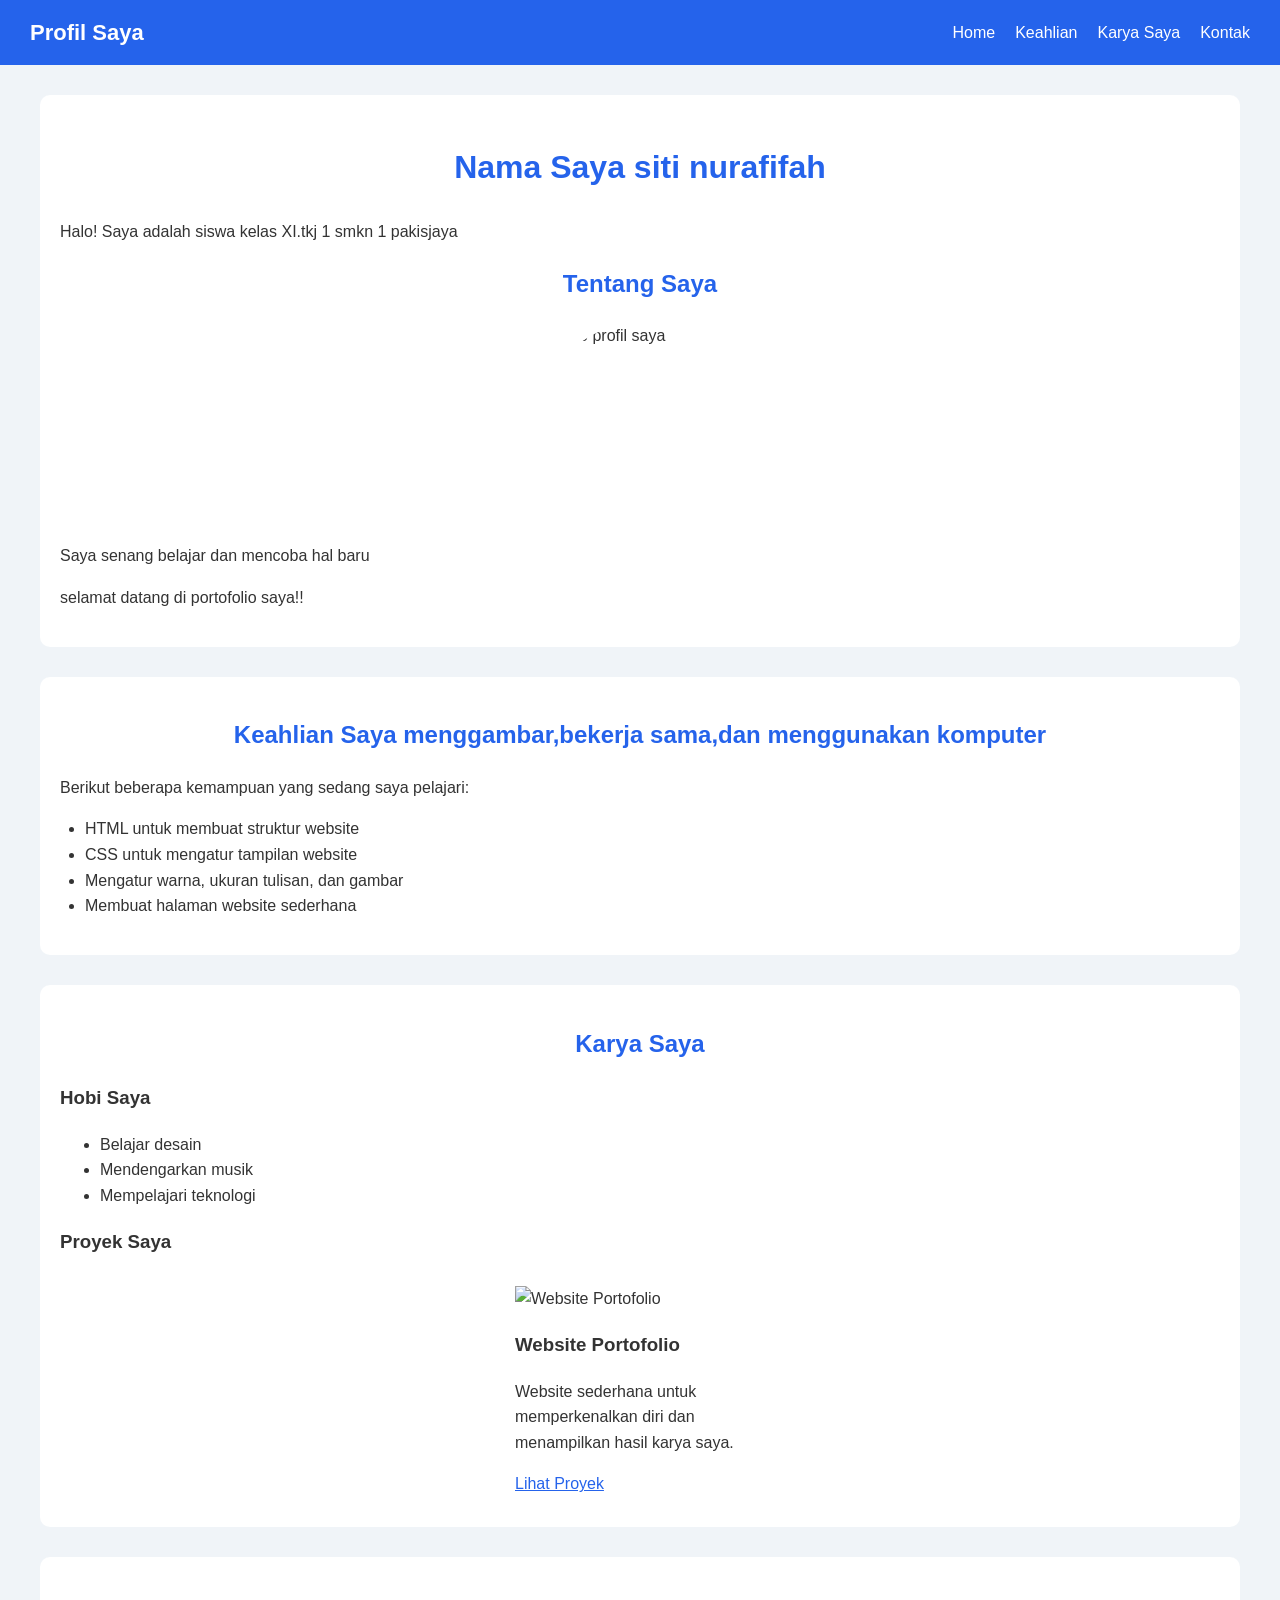
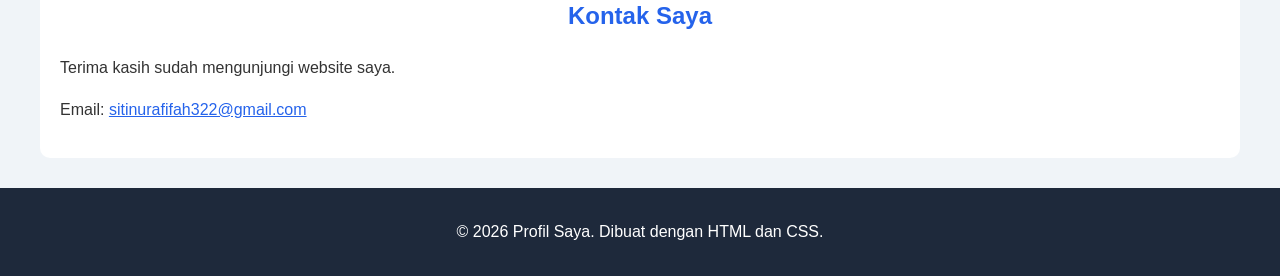
==== index.html @ ff64c647 "Rename Afifah.html to index.html" ====
<!DOCTYPE html>
<html lang="id">
<head>
    <meta charset="UTF-8">
    <meta name="viewport" content="width=device-width, initial-scale=1.0">
    <title>Profil Saya</title>

    <!-- Menghubungkan HTML dengan CSS -->
    <link rel="stylesheet" href="style.css">
    <link rel="stylesheet" href="responsive.css">
</head>
<body>

    <!-- NAVBAR: BAGIAN BARU -->
    <nav>
        <div class="logo">Profil Saya</div>

        <ul>
            <li><a href="#home">Home</a></li>
            <li><a href="#keahlian">Keahlian</a></li>
            <li><a href="#karya">Karya Saya</a></li>
            <li><a href="#kontak">Kontak</a></li>
        </ul>
    </nav>

    <!-- HOME: PENGEMBANGAN KONTEN LAMA -->
    <section id="home">
        <h1>Nama Saya siti nurafifah</h1>

        <p>
            Halo! Saya adalah siswa kelas XI.tkj 1 smkn 1 pakisjaya
           
        </p>

        <h2>Tentang Saya</h2>

        <img
            src="afifah.webp"
            alt="Foto profil saya"
            class="foto-profil"
        >

        <p>
            Saya senang belajar dan mencoba hal baru
           
        </p>

        <p>
            selamat datang di portofolio saya!!
          
        </p>
    </section>

    <!-- KEAHLIAN: BAGIAN BARU -->
    <section id="keahlian">
        <h2>Keahlian Saya menggambar,bekerja sama,dan menggunakan komputer</h2>

        <p>Berikut beberapa kemampuan yang sedang saya pelajari:</p>

        <ul class="daftar-keahlian">
            <li>HTML untuk membuat struktur website</li>
            <li>CSS untuk mengatur tampilan website</li>
            <li>Mengatur warna, ukuran tulisan, dan gambar</li>
            <li>Membuat halaman website sederhana</li>
        </ul>
    </section>

    <!-- KARYA SAYA -->
    <section id="karya">
        <h2>Karya Saya</h2>

        <h3>Hobi Saya</h3>

        <ul>
            <li>Belajar desain</li>
            <li>Mendengarkan musik</li>
            <li>Mempelajari teknologi</li>
        </ul>

        <h3>Proyek Saya</h3>

        <!-- WADAH UNTUK SEMUA CARD -->
        <div class="container-card">

            <!-- CARD 1 -->
            <div class="card">
                <img src="projekafifah/afifah .png"
                     alt="Website Portofolio">

                <h3>Website Portofolio</h3>

                <p>
                    Website sederhana untuk memperkenalkan
                    diri dan menampilkan hasil karya saya.
                </p>

                <a href="#">Lihat Proyek</a>
            </div>

           

        </div>
    </section>

    <!-- KONTAK: BAGIAN BARU -->
    <section id="kontak">
        <h2>Kontak Saya</h2>

        <p>Terima kasih sudah mengunjungi website saya.</p>

        
            <p>

                Email: 
                <a href="mailto: sitinurafifah322@gmail.com"> 
    
                           sitinurafifah322@gmail.com
                
            </a>
        </p>
    </section>

    <!-- FOOTER -->
    <footer>
        <p>&copy; 2026 Profil Saya. Dibuat dengan HTML dan CSS.</p>
    </footer>

</body>
</html>
---- style.css ----
/* PENGATURAN DASAR */
body {
    font-family: Arial, sans-serif;
    background-color: #f0f4f8;
    color: #333333;
    margin: 0;
    padding: 0;
    line-height: 1.6;
}

/* NAVBAR: BAGIAN BARU */
nav {
    background-color: #2563eb;
    color: white;
    display: flex;
    justify-content: space-between;
    align-items: center;
    padding: 15px 30px;
}

/* NAMA WEBSITE */
.logo {
    font-size: 22px;
    font-weight: bold;
}

/* DAFTAR MENU NAVBAR */
nav ul {
    list-style: none;
    display: flex;
    gap: 20px;
    margin: 0;
    padding: 0;
}

/* LINK MENU */
nav a {
    color: white;
    text-decoration: none;
    font-size: 16px;
}

/* EFEK SAAT KURSOR DIARAHKAN KE MENU */
nav a:hover {
    color: #facc15;
}

/* BAGIAN KONTEN WEBSITE */
section {
    background-color: white;
    margin: 25px auto;
    padding: 25px;
    max-width: 800px;
    border-radius: 10px;
}

/* JUDUL UTAMA */
h1 {
    color: #2563eb;
    font-size: 32px;
    text-align: center;
}

/* JUDUL BAGIAN */
h2 {
    color: #2563eb;
    text-align: center;
}

/* SUBJUDUL */
h3 {
    color: #333333;
}

/* PARAGRAF */
p {
    font-size: 16px;
}

/* FOTO PROFIL */
.foto-profil {
    display: block;
    width: 200px;
    height: 200px;
    object-fit: cover;
    border-radius: 50%;
    margin: 20px auto;
}

/* DAFTAR KEAHLIAN DAN HOBI */
.daftar-keahlian,
.daftar-hobi {
    padding-left: 25px;
}

/* LINK KARYA DAN EMAIL */
section a {
    color: #2563eb;
}

/* FOOTER */
footer {
    background-color: #1e293b;
    color: white;
    text-align: center;
    padding: 15px;
    margin-top: 30px;
}

/* PENYESUAIAN UNTUK LAYAR KECIL */
@media (max-width: 600px) {
    nav {
        flex-direction: column;
        gap: 15px;
        padding: 15px;
    }

    nav ul {
        flex-wrap: wrap;
        justify-content: center;
        gap: 12px;
    }

    nav a {
        font-size: 14px;
    }

    section {
        margin: 15px;
        padding: 18px;
    }
}
---- responsive.css ----
/* =================================
   RESPONSIVE LAPTOP / KOMPUTER
================================= */
@media (min-width: 1025px) {

    section {
        width: calc(100% - 80px);
        max-width: 1200px;
        margin: 30px auto;
        padding: 20px;
        box-sizing: border-box;
    }

    .container-card {
        display: flex;
        flex-direction: row;
        flex-wrap: wrap;
        justify-content: center;
        gap: 20px;
    }

    .card {
        width: 250px;
        margin: 10px;
        box-sizing: border-box;
    }

}

/* =================================
   RESPONSIVE TABLET
================================= */
@media (min-width: 601px) and (max-width: 1024px) {

    .container-card {
        justify-content: center;
        gap: 16px;
    }

    .card {
        box-sizing: border-box;
        width: 45%;
        margin: 0;
    }

}

/* =================================
   RESPONSIVE HP
================================= */
@media (max-width: 600px) {

    .container-card {
        flex-direction: column;
        flex-wrap: nowrap;
        align-items: center;
        gap: 16px;
    }

    .card {
        box-sizing: border-box;
        width: 90%;
        margin: 0;
    }

    nav {
        padding: 12px;
    }

    nav ul {
        gap: 10px;
        flex-wrap: wrap;
        justify-content: center;
    }

    nav a {
        font-size: 12px;
    }

    h1 {
        font-size: 26px;
    }

    h2 {
        font-size: 22px;
    }

    .card img {
        width: 100%;
        height: 150px;
        object-fit: cover;
    }

}
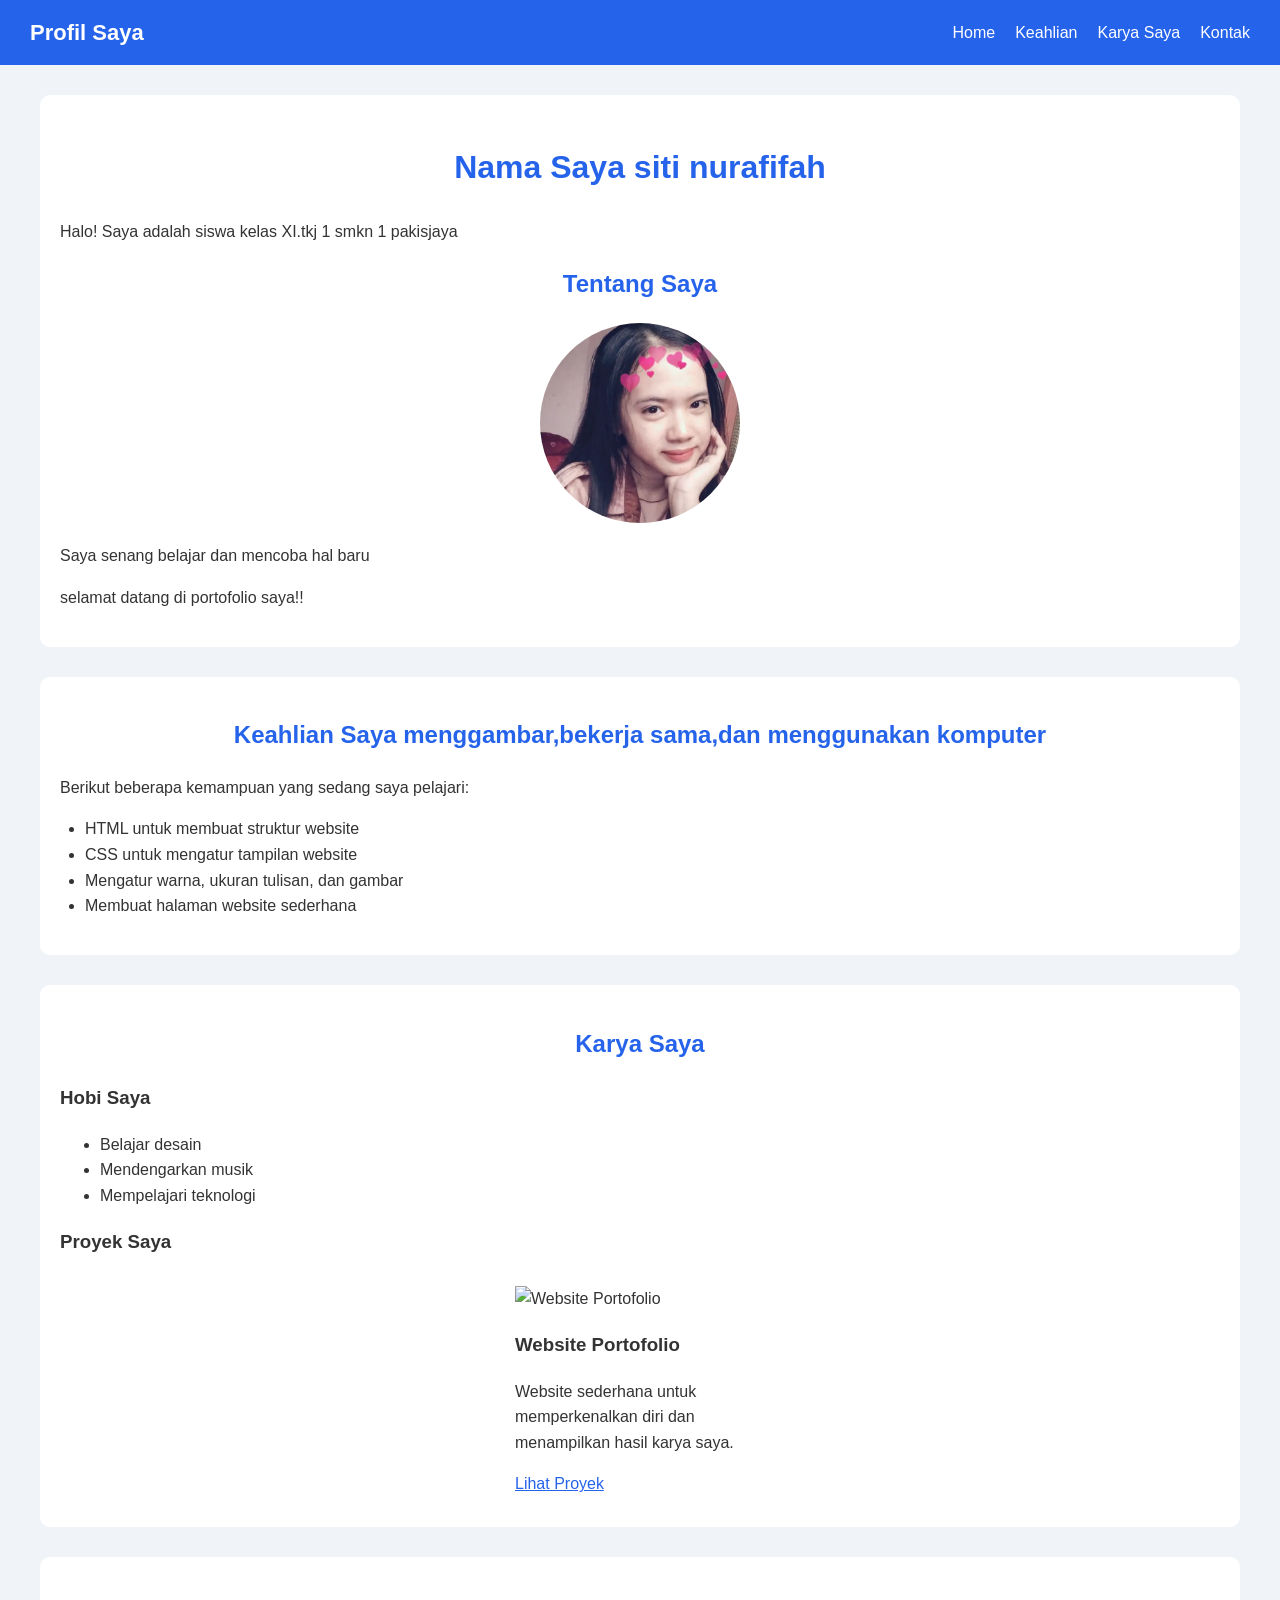
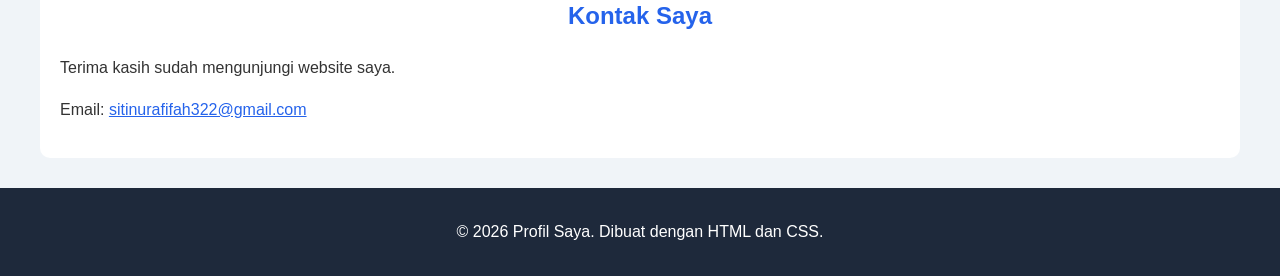
==== commit 653204aa: "Update index.html" ====
--- a/index.html
+++ b/index.html
@@ -35,7 +35,7 @@
         <h2>Tentang Saya</h2>
 
         <img
-            src="afifah.webp"
+            src="Afifah.webp"
             alt="Foto profil saya"
             class="foto-profil"
         >
@@ -84,7 +84,7 @@
 
             <!-- CARD 1 -->
             <div class="card">
-                <img src="projekafifah/afifah .png"
+                <img src="afifah .png"
                      alt="Website Portofolio">
 
                 <h3>Website Portofolio</h3>
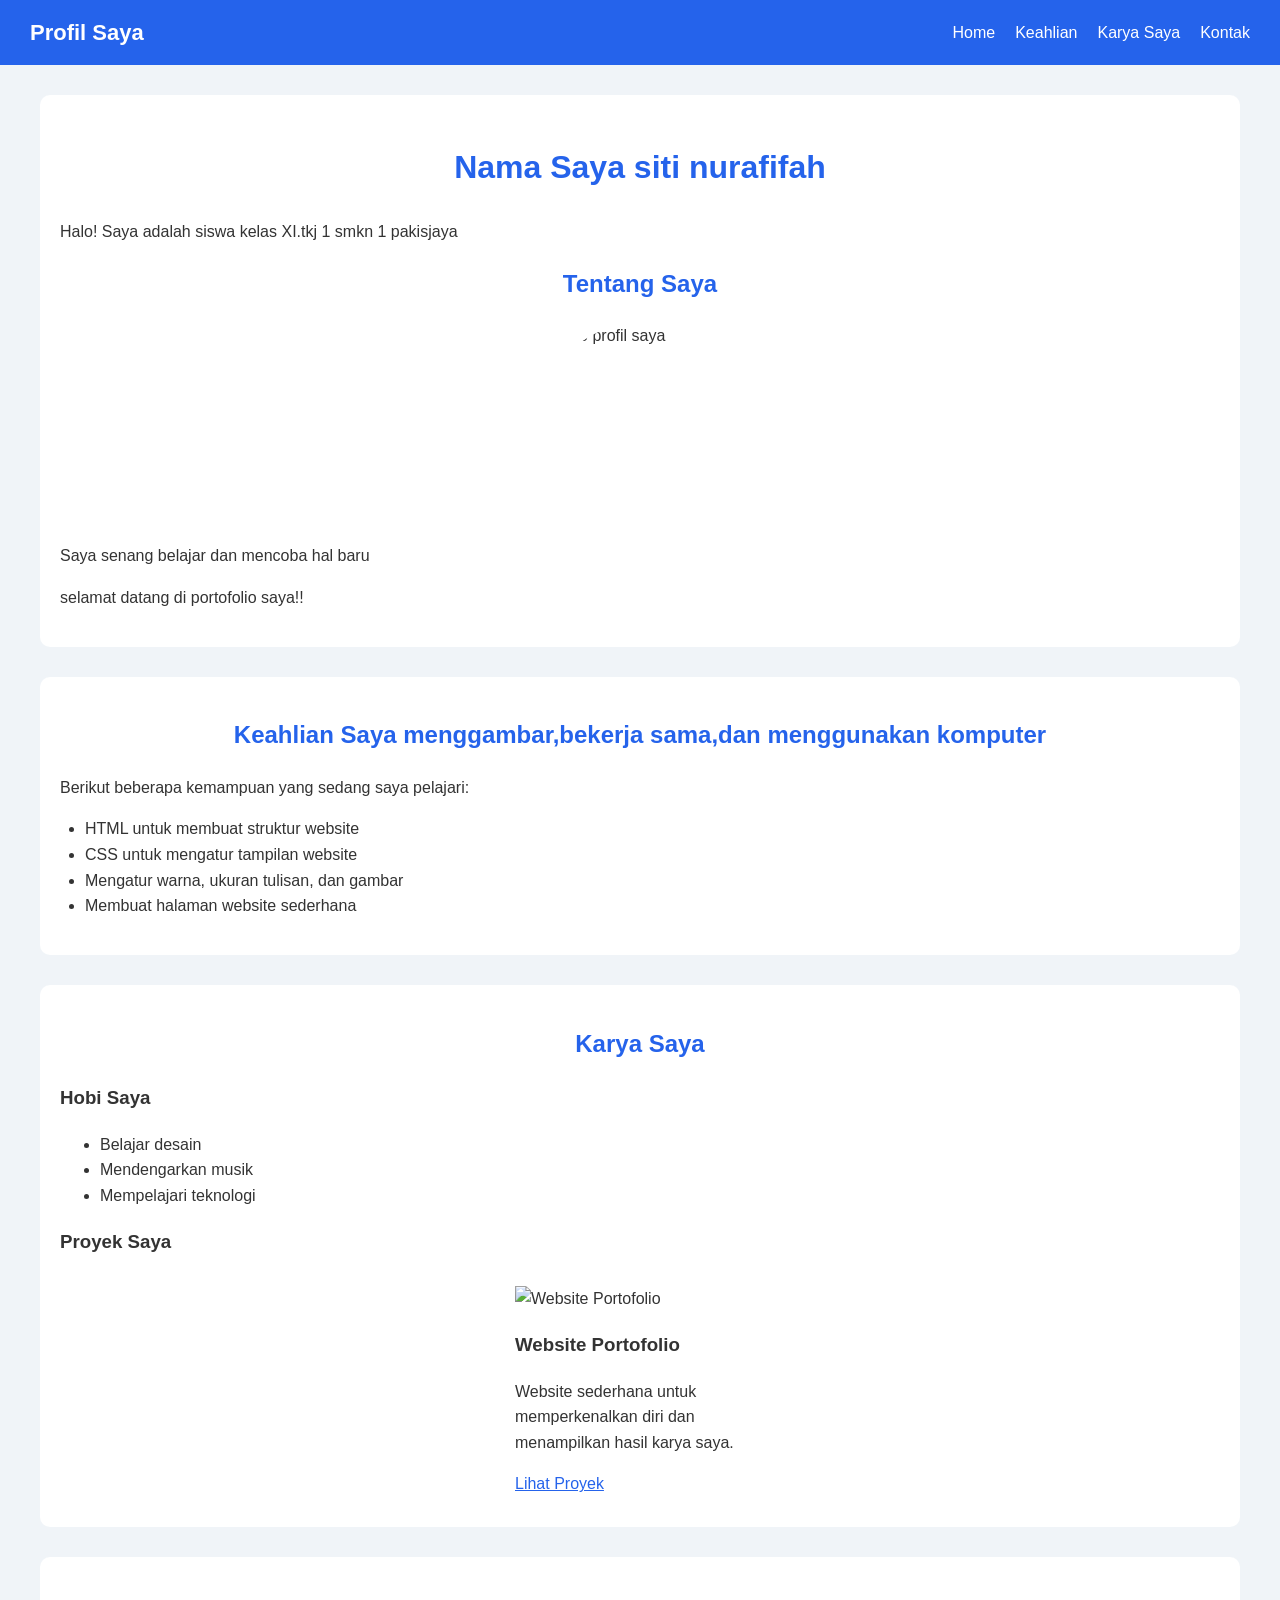
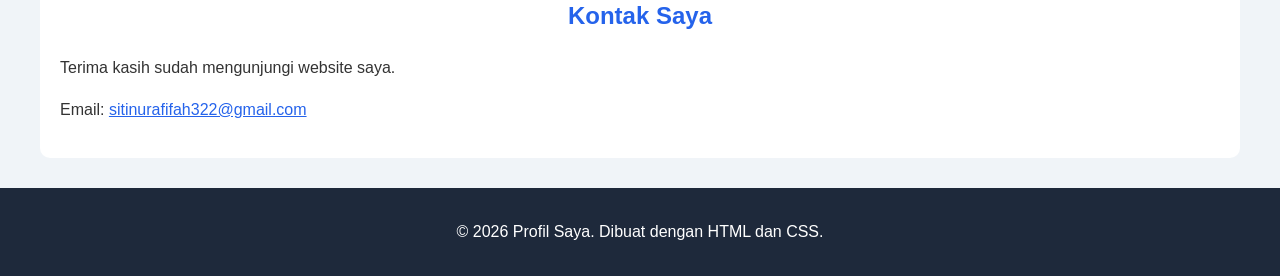
==== commit e15e9276: "Update index.html" ====
--- a/index.html
+++ b/index.html
@@ -35,7 +35,7 @@
         <h2>Tentang Saya</h2>
 
         <img
-            src="Afifah.webp"
+            src="afifah.webp"
             alt="Foto profil saya"
             class="foto-profil"
         >
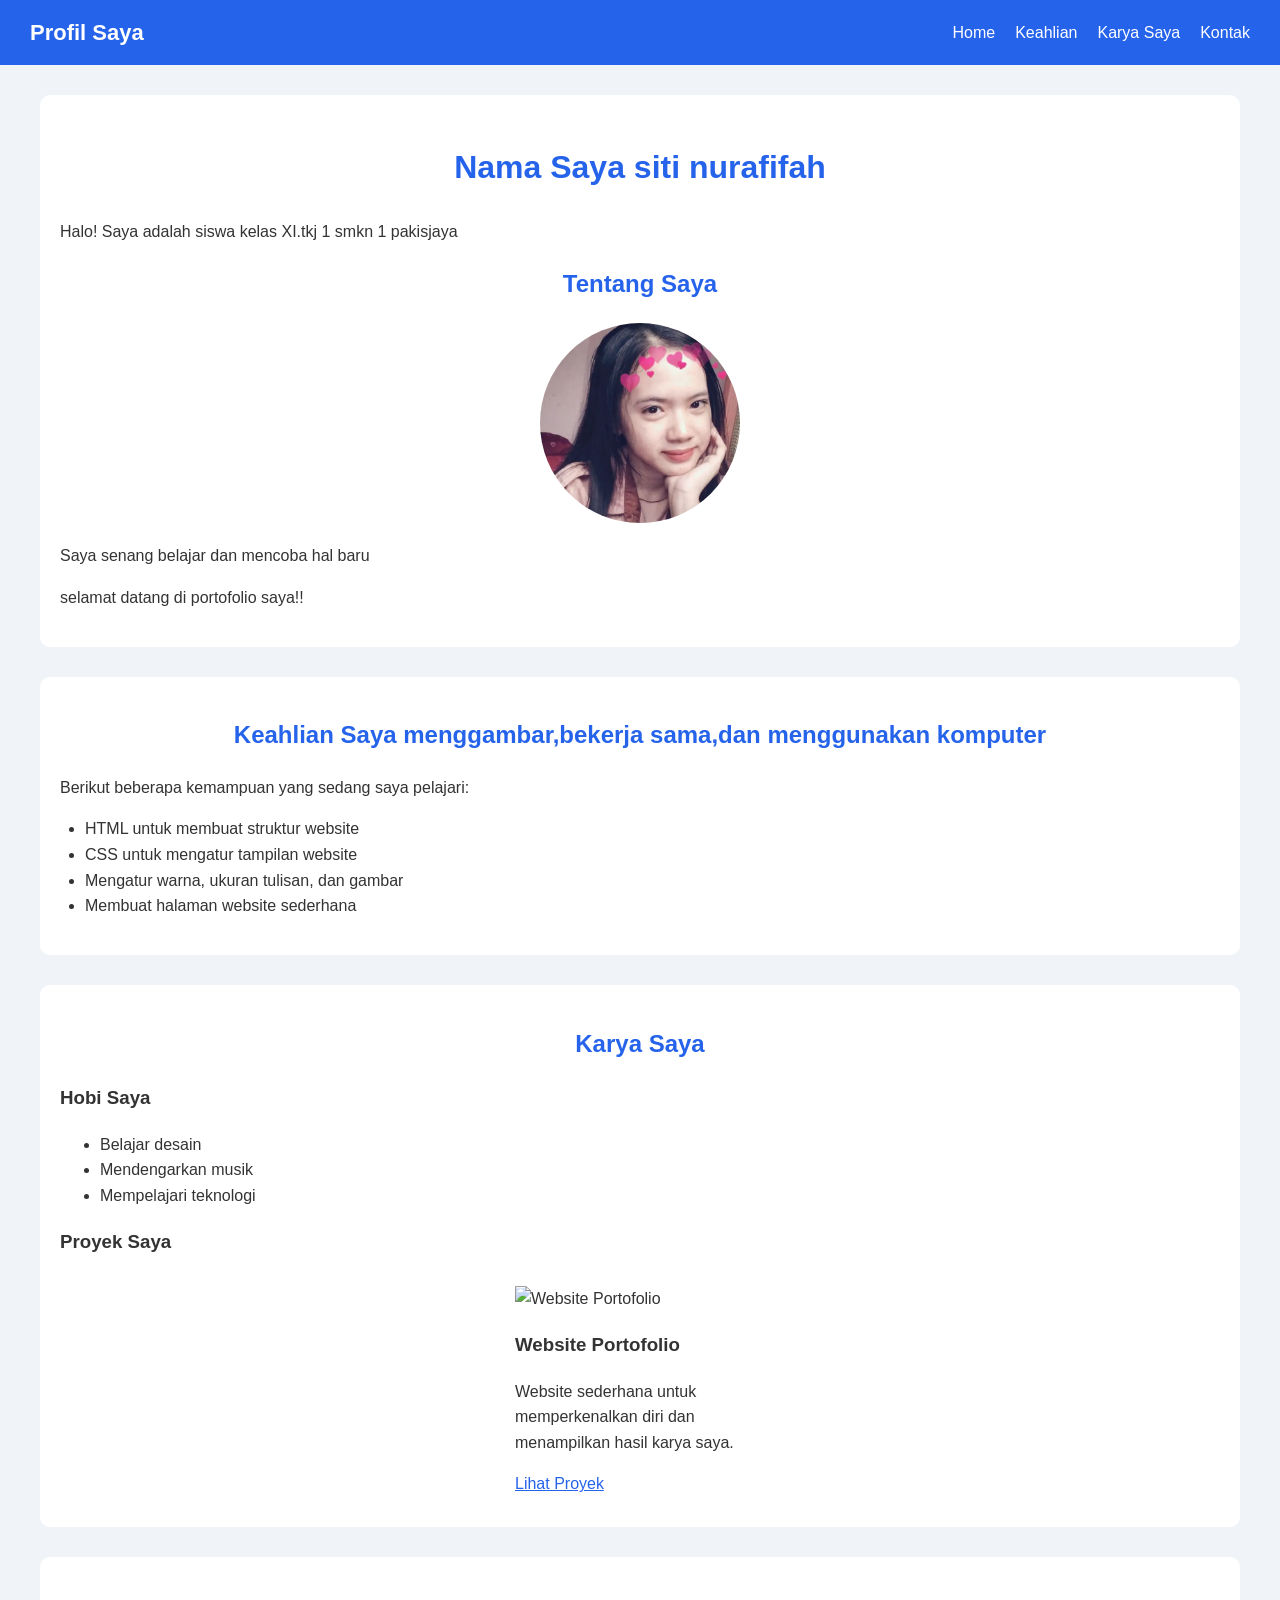
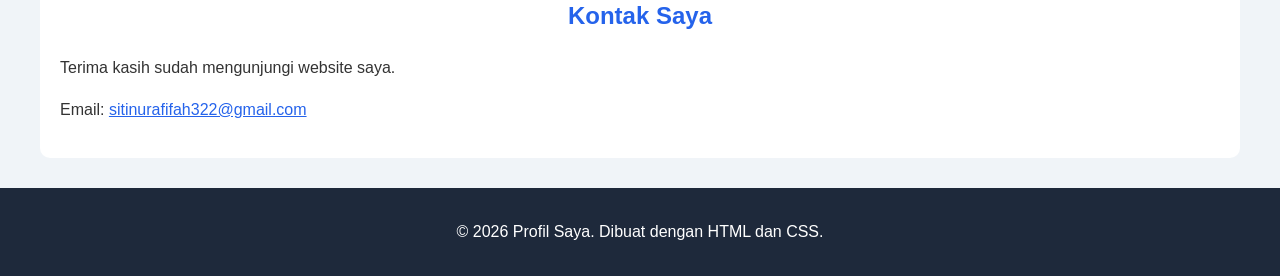
==== commit 955a95d8: "Update index.html" ====
--- a/index.html
+++ b/index.html
@@ -84,7 +84,7 @@
 
             <!-- CARD 1 -->
             <div class="card">
-                <img src="afifah .png"
+                <img src="afifah.png"
                      alt="Website Portofolio">
 
                 <h3>Website Portofolio</h3>
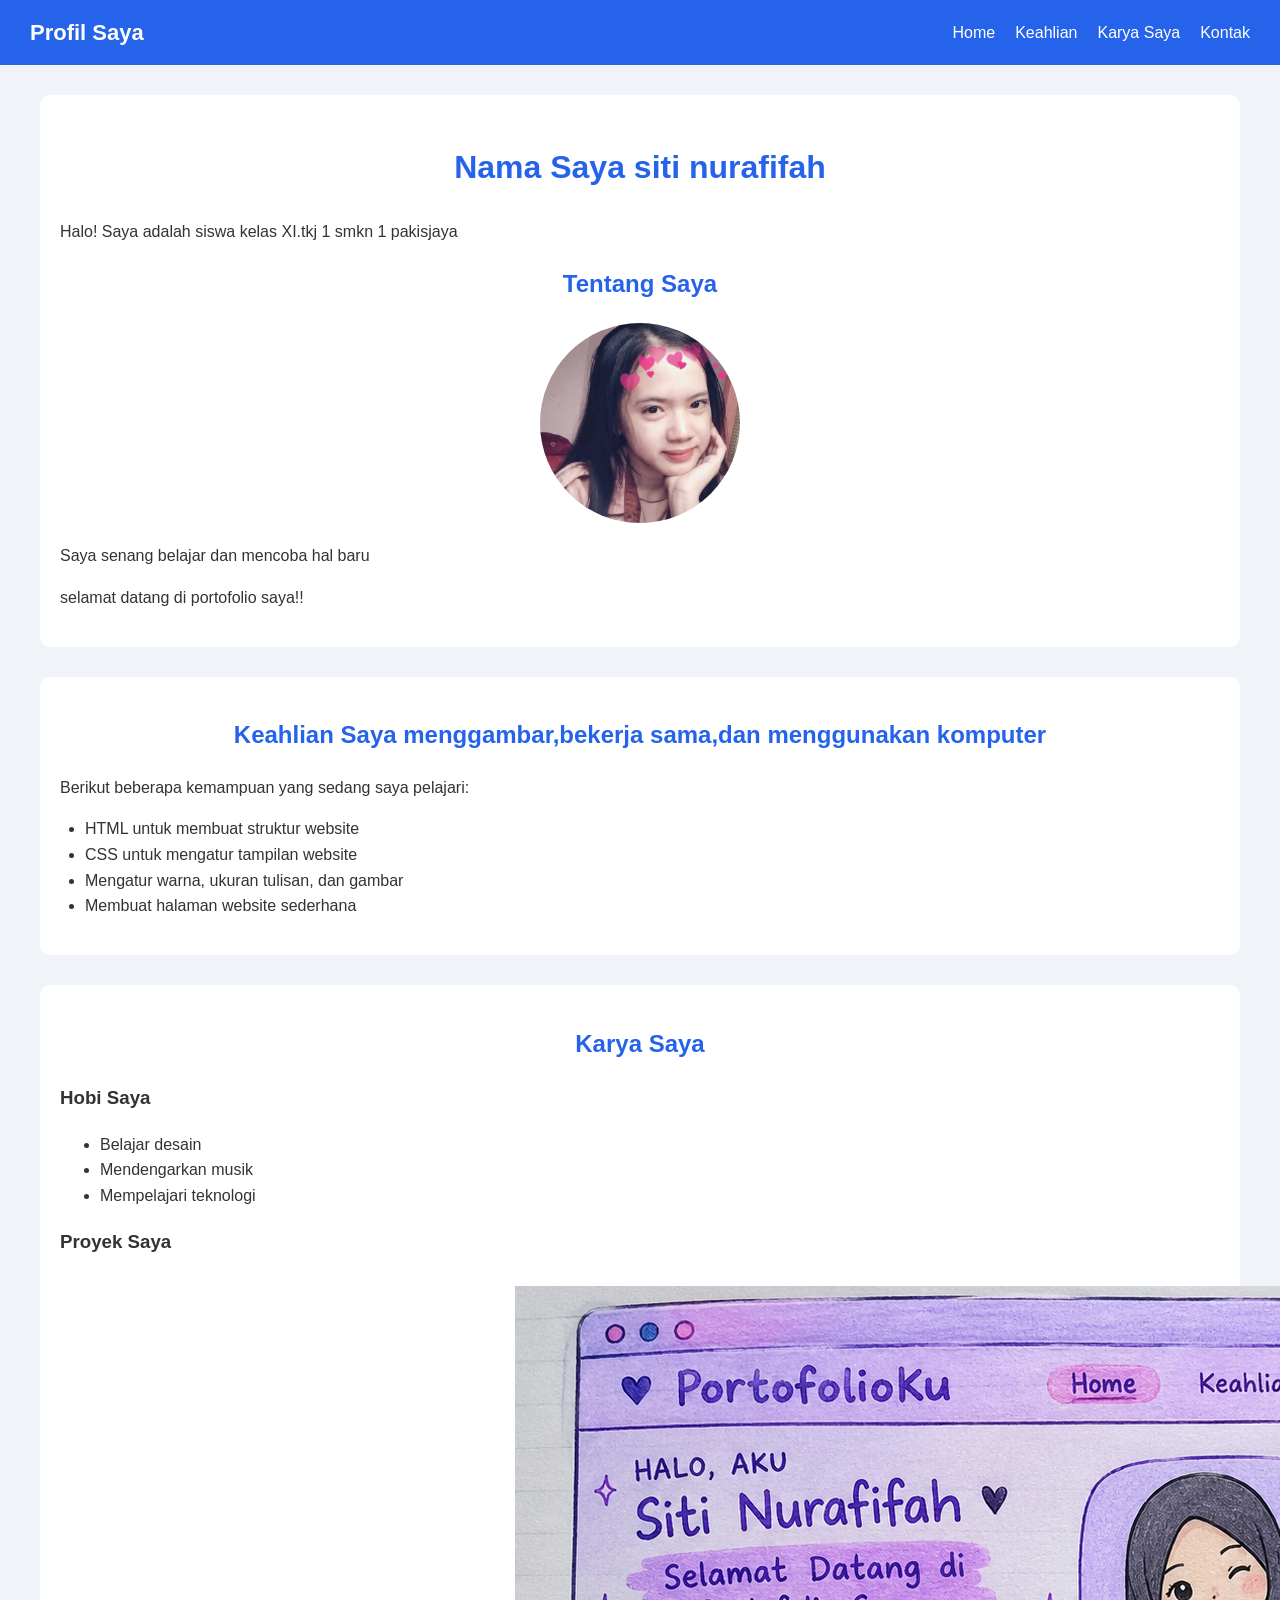
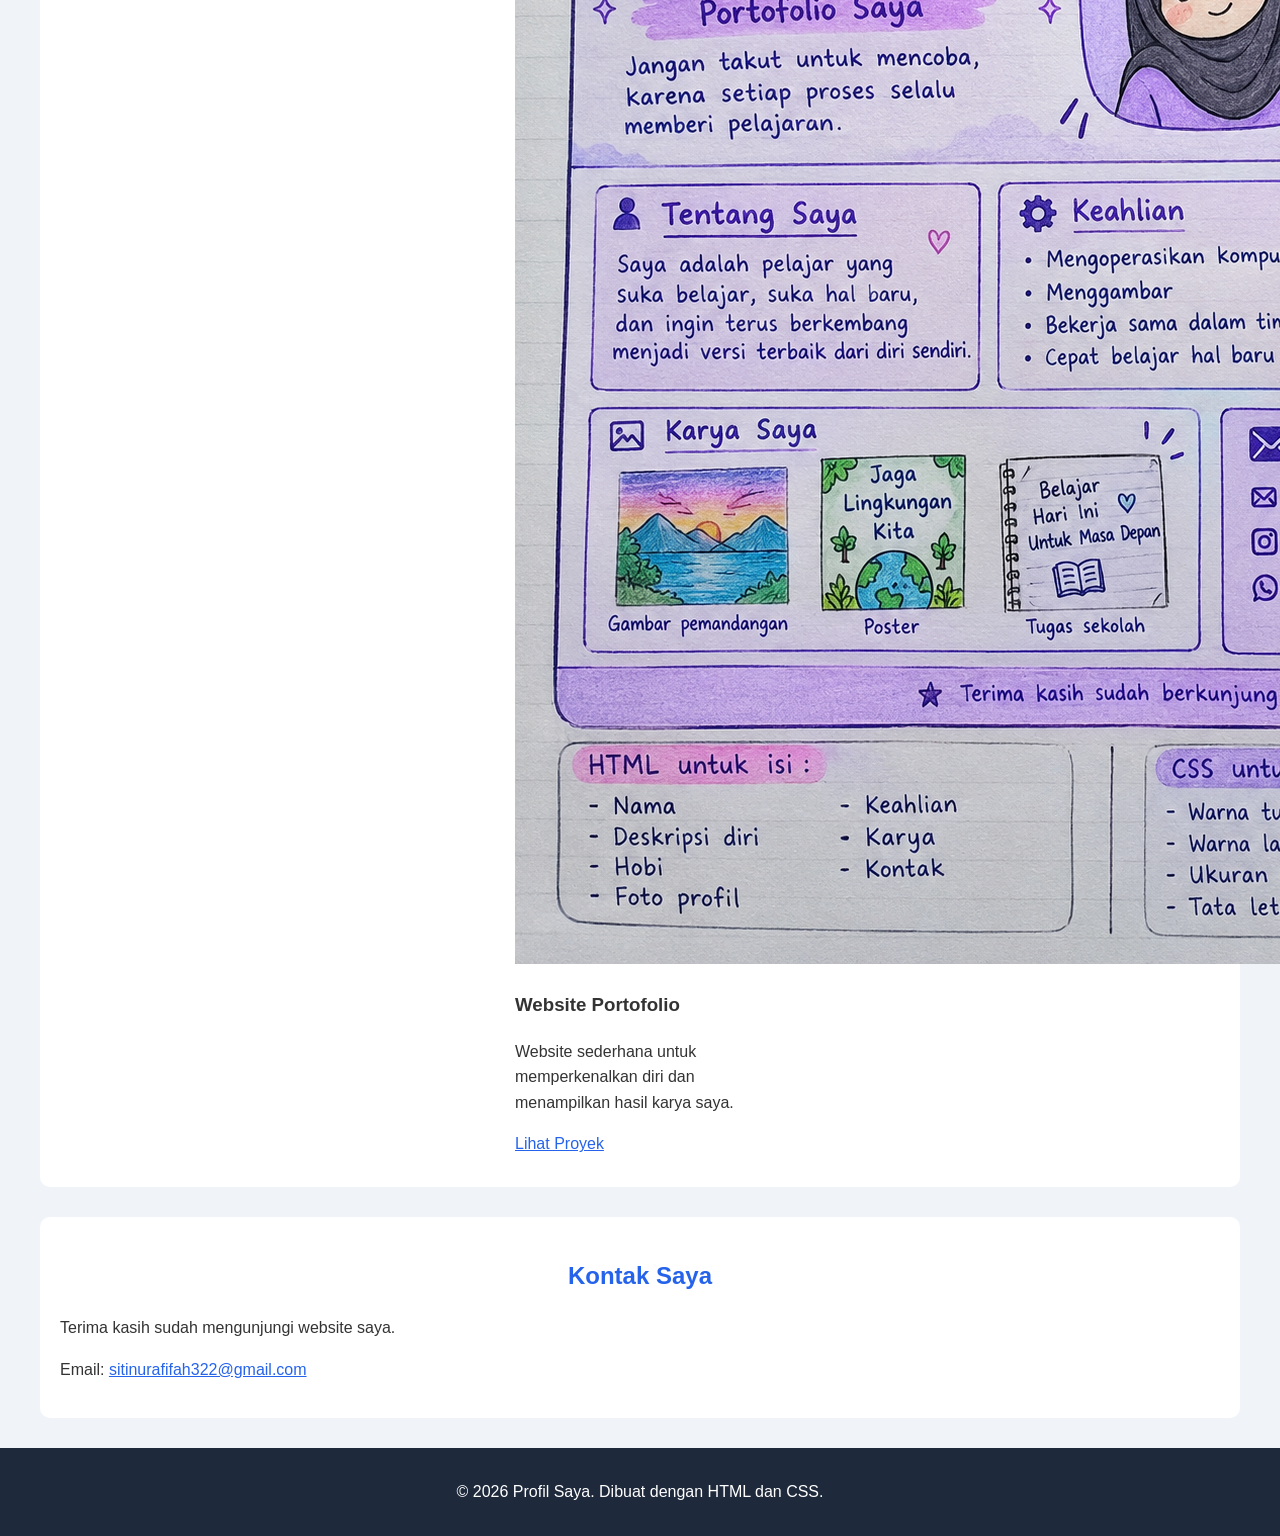
==== commit 2cdd8ed0: "Update index.html" ====
--- a/index.html
+++ b/index.html
@@ -84,7 +84,7 @@
 
             <!-- CARD 1 -->
             <div class="card">
-                <img src="afifah.png"
+                <img src="Afifah .png"
                      alt="Website Portofolio">
 
                 <h3>Website Portofolio</h3>
